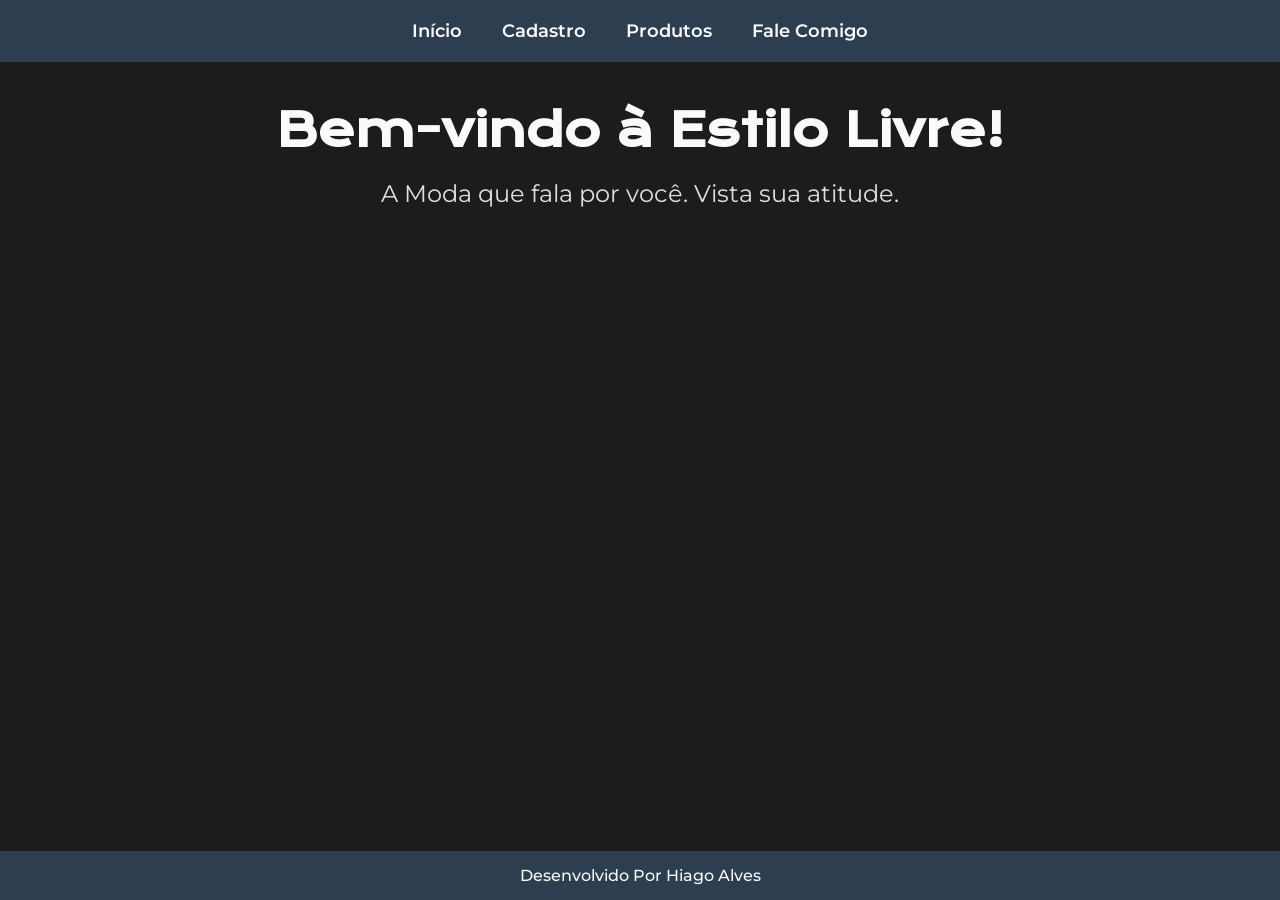
==== index.html @ 1444deff "feat: Index.html, style.css" ====
<!DOCTYPE html>
<html lang="pt-BR">
<head>
    <meta charset="UTF-8">
    <meta name="viewport" content="width=device-width, initial-scale=1.0">
    <title>Estilo Livre</title>
    <link rel="stylesheet" href="style.css">
</head>
<body class="cabecalho">
    <nav class="cabecalho__menu">
        <a class="cabecalho__menu__link" href="index.html">Início</a>
        <a class="cabecalho__menu__link" href="cadastro.html">Cadastro</a>
        <a class="cabecalho__menu__link" href="produtos.html">Produtos</a>
        <a class="cabecalho__menu__link" href="falecomigo.html">Fale Comigo</a>
    </nav>
    <main class="apresentacao">
        <h1 class="apresentacao__titulo">Bem-vindo à Estilo Livre!</h1>
        <p class="apresentacao__texto">A Moda que fala por você. Vista sua atitude.</p>
    </main>
    <footer class="rodape">
        <p>Desenvolvido Por Hiago Alves</p>
    </footer>
</body>
</html>
---- style.css ----
@import url('https://fonts.googleapis.com/css2?family=Krona+One&family=Montserrat:ital,wght@0,100..900;1,100..900&display=swap');

* {
    margin: 0;
    padding: 0;
    box-sizing: border-box;
}

body {
    font-family: 'Montserrat', sans-serif;
    background-color: #1C1C1C; 
    color: #E0E0E0; 
    min-height: 100vh;
    display: flex;
    flex-direction: column;
}

.cabecalho__menu {
    background-color: #2C3E50; 
    display: flex;
    justify-content: center;
    gap: 40px;
    padding: 20px;
}

.cabecalho__menu__link {
    color: #FAFAFA;
    text-decoration: none;
    font-weight: 600;
    font-size: 18px;
    transition: color 0.3s ease;
}

.cabecalho__menu__link:hover {
    color: #B22222; 
}

.apresentacao {
    flex: 1;
    padding: 40px 20px;
    text-align: center;
}

.apresentacao__titulo {
    font-family: 'Krona One', sans-serif;
    font-size: 45px;
    margin-bottom: 20px;
    color: #FAFAFA;
}

.apresentacao__texto {
    font-size: 24px;
    color: #E0E0E0;
}

.rodape {
    background-color: #2C3E50;
    color: #FAFAFA;
    text-align: center;
    padding: 15px 0;
    font-size: 16px;
    font-weight: 500;
    width: 100%;
}
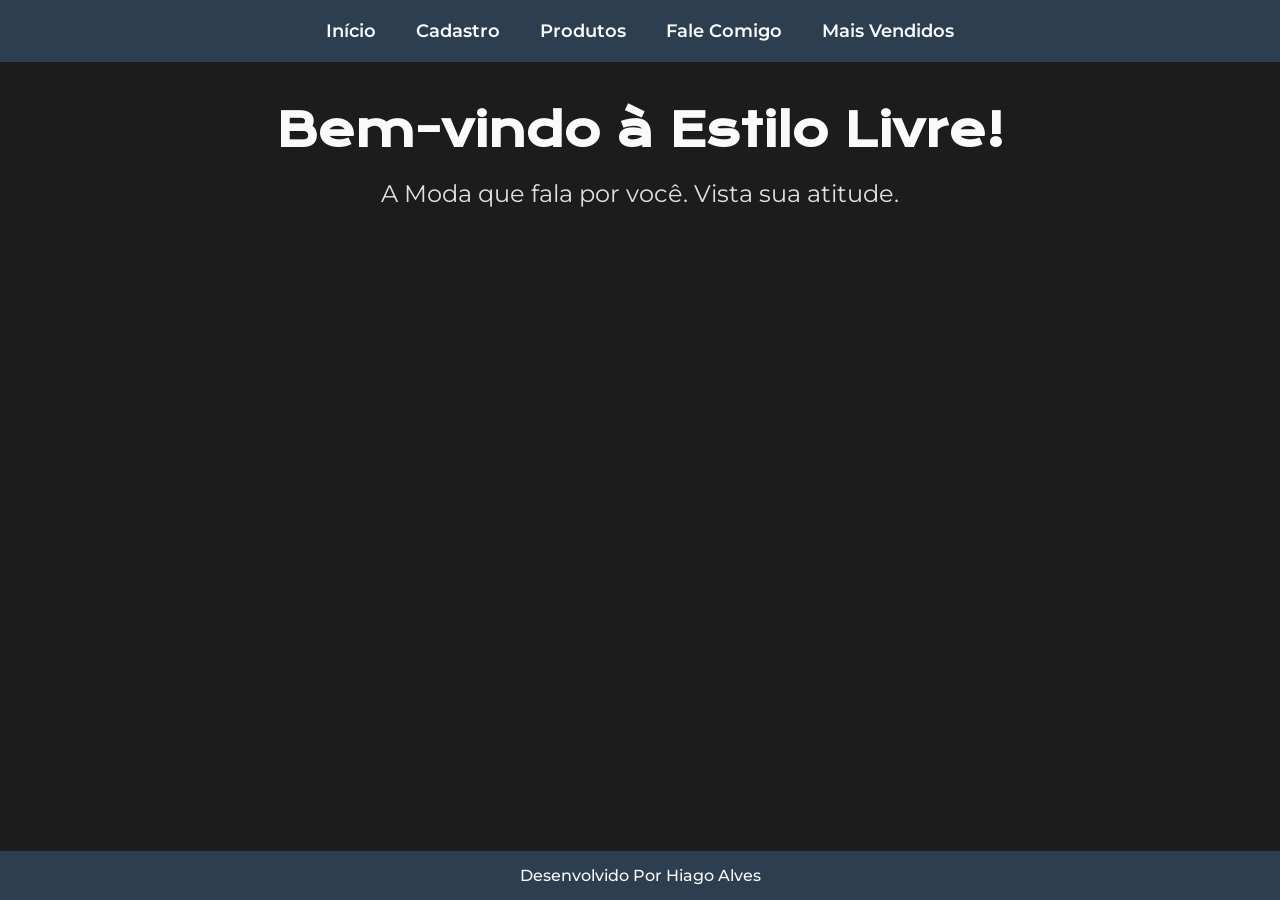
==== commit 4815365b: "feat: atividade 25/09/2025 adicionado a pagina de mais vendidos no menu e mudando estilo da pagina d" ====
--- a/index.html
+++ b/index.html
@@ -3,6 +3,7 @@
 <head>
     <meta charset="UTF-8">
     <meta name="viewport" content="width=device-width, initial-scale=1.0">
+    <link rel="icon" href="./assets/icon/fav-icon.png" type="image/png">
     <title>Estilo Livre</title>
     <link rel="stylesheet" href="style.css">
 </head>
@@ -12,6 +13,7 @@
         <a class="cabecalho__menu__link" href="cadastro.html">Cadastro</a>
         <a class="cabecalho__menu__link" href="produtos.html">Produtos</a>
         <a class="cabecalho__menu__link" href="falecomigo.html">Fale Comigo</a>
+        <a class="cabecalho__menu__link" href="maisvendidos.html">Mais Vendidos</a>
     </nav>
     <main class="apresentacao">
         <h1 class="apresentacao__titulo">Bem-vindo à Estilo Livre!</h1>
--- a/style.css
+++ b/style.css
@@ -62,3 +62,81 @@
     font-weight: 500;
     width: 100%;
 }
+
+
+.apresentacao__lista__requisitos {
+    text-align: left;
+    max-width: 600px;
+    margin: 0 auto;
+    font-size: 18px;
+    line-height: 1.6;
+    padding: 20px 0;
+    list-style-type: disc;
+    color: #E0E0E0;
+}
+
+.cadastro__link {
+  display: inline-block;
+  text-decoration: none;
+  margin-top: 20px;
+  color: #B22222;
+  font-weight: bold;
+  font-size: 18px;
+  transition: color 0.3s ease;
+}
+
+.cadastro__link:hover {
+  color: #FAFAFA;
+}
+
+.apresentacao__lista__contatos {
+    text-align: left;
+    max-width: 600px;
+    margin: 0 auto;
+    font-size: 18px;
+    line-height: 1.6;
+    padding: 20px 0;
+    list-style-type: none;
+    color: #E0E0E0;
+}
+
+.produtos__container {
+  display: flex;
+  flex-wrap: wrap;
+  justify-content: space-between;
+  gap: 40px;
+  padding: 40px 20px;
+}
+
+.produtos__container__item {
+  flex: 0 0 48%;
+  background-color: #2C3E50;
+  color: #FAFAFA;
+  padding: 20px;
+  border-radius: 8px;
+  text-align: center;
+  transition: transform 0.3s ease;
+}
+
+.produtos__container__item__imagem {
+  width: 100%;
+  max-width: 300px;
+  height: auto;
+  border-radius: 6px;
+  margin-bottom: 10px;
+}
+
+.produtos__container__item__descricao {
+  font-size: 16px;
+  margin-bottom: 10px;
+}
+
+.produtos__container__item span {
+  font-weight: bold;
+  font-size: 18px;
+  color: #B22222;
+}
+
+.produtos__container__item:hover {
+  transform: scale(1.03);
+}
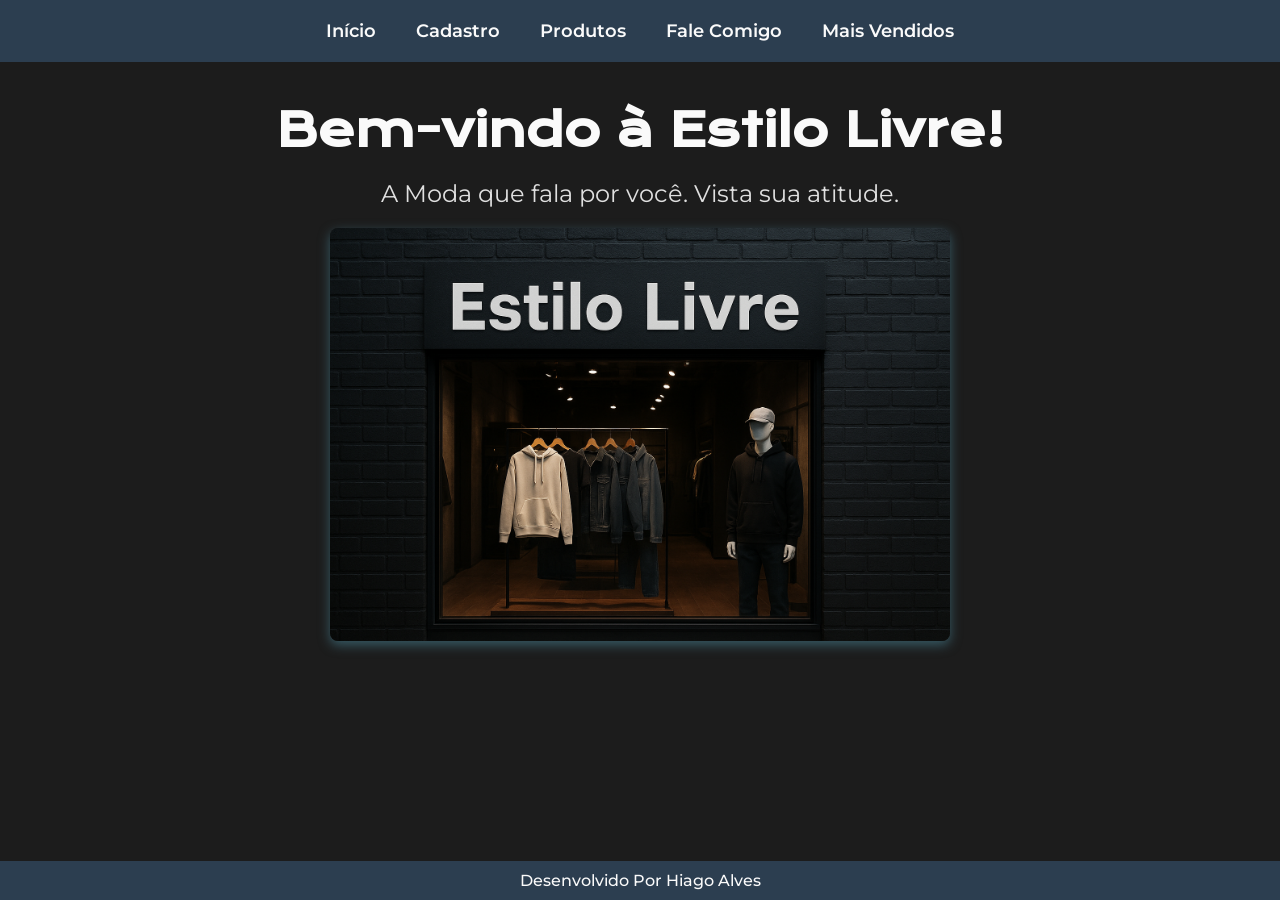
==== commit 96a2d625: "feat: imagem da home" ====
--- a/index.html
+++ b/index.html
@@ -18,6 +18,9 @@
     <main class="apresentacao">
         <h1 class="apresentacao__titulo">Bem-vindo à Estilo Livre!</h1>
         <p class="apresentacao__texto">A Moda que fala por você. Vista sua atitude.</p>
+        <div class="apresentacao__imagem">
+        <img src="./assets/icon/pag-inicial.png" alt="Estilo Livre - Moda Urbana" />
+        </div>
     </main>
     <footer class="rodape">
         <p>Desenvolvido Por Hiago Alves</p>
--- a/style.css
+++ b/style.css
@@ -1,68 +1,86 @@
 @import url('https://fonts.googleapis.com/css2?family=Krona+One&family=Montserrat:ital,wght@0,100..900;1,100..900&display=swap');
 
 * {
-    margin: 0;
-    padding: 0;
-    box-sizing: border-box;
+  margin: 0;
+  padding: 0;
+  box-sizing: border-box;
 }
 
 body {
-    font-family: 'Montserrat', sans-serif;
-    background-color: #1C1C1C; 
-    color: #E0E0E0; 
-    min-height: 100vh;
-    display: flex;
-    flex-direction: column;
+  font-family: 'Montserrat', sans-serif;
+  background-color: #1C1C1C;
+  color: #E0E0E0;
+  display: flex;
+  flex-direction: column;
+  min-height: 100vh;
 }
 
 .cabecalho__menu {
-    background-color: #2C3E50; 
-    display: flex;
-    justify-content: center;
-    gap: 40px;
-    padding: 20px;
+  background-color: #2C3E50;
+  display: flex;
+  justify-content: center;
+  gap: 40px;
+  padding: 20px;
 }
 
 .cabecalho__menu__link {
-    color: #FAFAFA;
-    text-decoration: none;
-    font-weight: 600;
-    font-size: 18px;
-    transition: color 0.3s ease;
+  color: #FAFAFA;
+  text-decoration: none;
+  font-weight: 600;
+  font-size: 18px;
+  transition: color 0.3s ease;
 }
 
 .cabecalho__menu__link:hover {
-    color: #B22222; 
+  color: #B22222;
 }
 
 .apresentacao {
-    flex: 1;
-    padding: 40px 20px;
-    text-align: center;
+  flex: 1;
+  padding: 40px 20px;
+  text-align: center;
 }
 
 .apresentacao__titulo {
-    font-family: 'Krona One', sans-serif;
-    font-size: 45px;
-    margin-bottom: 20px;
-    color: #FAFAFA;
+  font-family: 'Krona One', sans-serif;
+  font-size: 45px;
+  margin-bottom: 20px;
+  color: #FAFAFA;
 }
 
 .apresentacao__texto {
-    font-size: 24px;
-    color: #E0E0E0;
+  font-size: 24px;
+  color: #E0E0E0;
 }
 
-.rodape {
-    background-color: #2C3E50;
-    color: #FAFAFA;
-    text-align: center;
-    padding: 15px 0;
-    font-size: 16px;
-    font-weight: 500;
-    width: 100%;
+.apresentacao__imagem {
+  position: relative; 
+  max-width: 100%;
+  height: auto;
+  margin: 20px auto;
+  text-align: center;
 }
 
+.apresentacao__imagem img {
+  width: 50%;
+  max-width: 95%;
+  height: 70%;
+  border-radius: 8px;
+  box-shadow: 0 4px 12px rgba(55, 91, 102, 0.993);
+}
+
+
+
+.rodape {
+  background-color: #2C3E50;
+  color: #FAFAFA;
+  text-align: center;
+  padding: 10px;
+  font-size: 16px;
+  font-weight: 500;
+  width: 100%;
+  margin-top: auto;
+}
 
 .apresentacao__lista__requisitos {
     text-align: left;
@@ -103,40 +121,64 @@
 .produtos__container {
   display: flex;
   flex-wrap: wrap;
-  justify-content: space-between;
-  gap: 40px;
+  justify-content: center;
+  align-content: flex-start;
+  gap: 10px;
   padding: 40px 20px;
+  width: 100%;
 }
 
 .produtos__container__item {
-  flex: 0 0 48%;
   background-color: #2C3E50;
   color: #FAFAFA;
-  padding: 20px;
+  padding: 10px;
   border-radius: 8px;
   text-align: center;
+  width: 350px;
+  height: 400px;
+  display: flex;
+  flex-direction: column;
+  justify-content: space-between;
   transition: transform 0.3s ease;
 }
 
-.produtos__container__item__imagem {
+.produtos__container__item img {
   width: 100%;
-  max-width: 300px;
-  height: auto;
+  max-height: 200px;
+  object-fit: cover;
   border-radius: 6px;
+  display: block;
   margin-bottom: 10px;
 }
 
-.produtos__container__item__descricao {
+.produtos__container__item p.descricao {
   font-size: 16px;
   margin-bottom: 10px;
 }
 
-.produtos__container__item span {
+.produtos__container__item span.preco {
   font-weight: bold;
   font-size: 18px;
-  color: #B22222;
+  color: #ff0000;
 }
 
 .produtos__container__item:hover {
   transform: scale(1.03);
 }
+
+.botao-comprar {
+  background-color: #B22222;
+  color: #FAFAFA;
+  border: none;
+  padding: 10px 20px;
+  margin-top: 10px;
+  border-radius: 6px;
+  font-size: 16px;
+  font-weight: bold;
+  cursor: pointer;
+  transition: background-color 0.3s ease;
+}
+
+.botao-comprar:hover {
+  background-color: #8B1A1A;
+}
